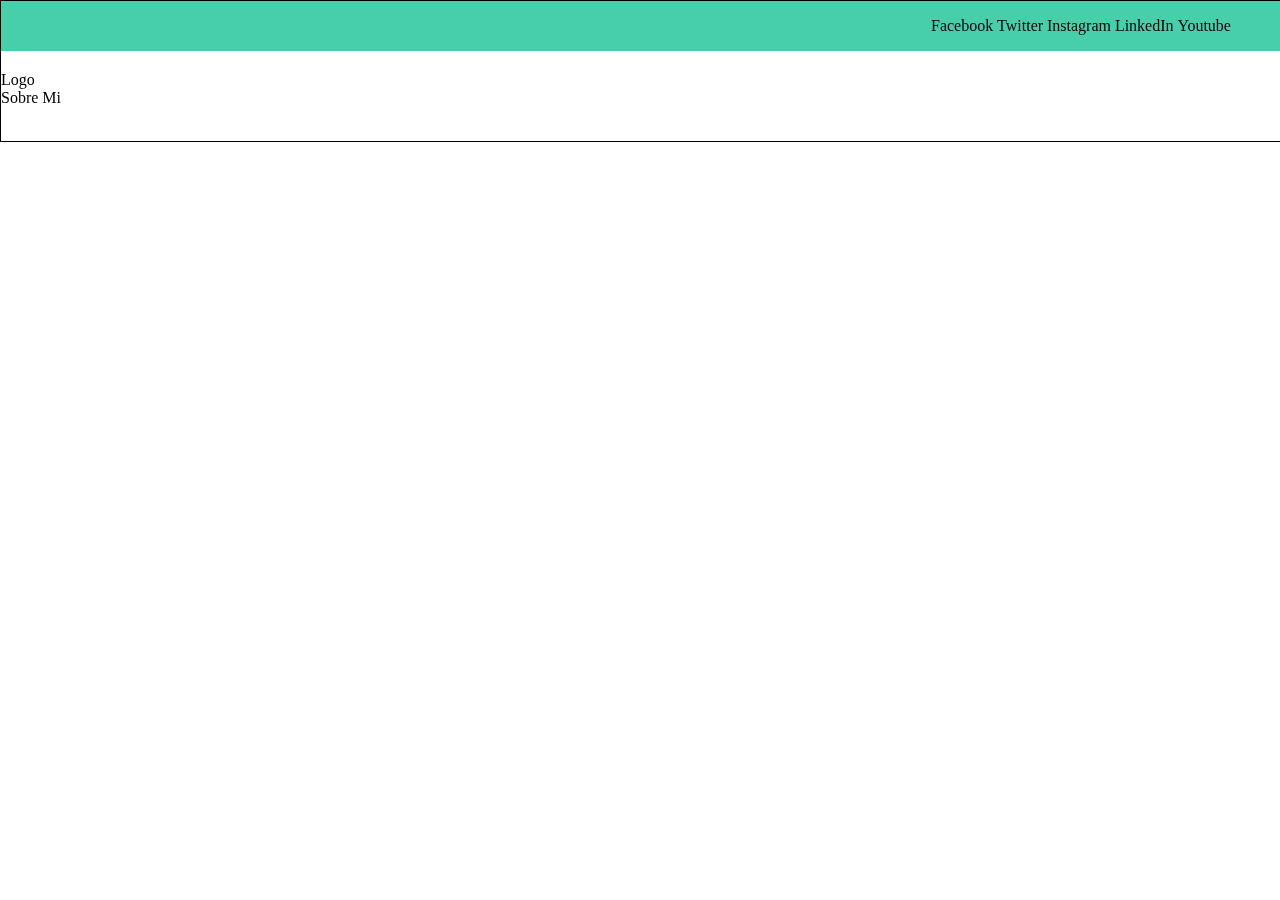
==== index.html @ 6a5cfcc3 "Estilos del Header" ====
<!DOCTYPE html>
<html lang="en">
<head>
    <meta charset="UTF-8">
    <meta http-equiv="X-UA-Compatible" content="IE=edge">
    <meta name="viewport" content="width=device-width, initial-scale=1.0">
    <title>Mi blog personal</title>
    <link rel="stylesheet" href="./css/main.css">
</head>
<body>

    <header>
        <section class="header__icons-container">
            <div class="header__icons">
                <a href="/">Facebook</a>
                <a href="/">Twitter</a>
                <a href="/">Instagram</a>
                <a href="/">LinkedIn</a>
                <a href="/">Youtube</a>
            </div>
        </section>
        <nav>
            <section class="nav__logo-container">
                <a href="">Logo</a>
            </section>

            <section class="nav__profile">
                <a href="/perfil.html">Sobre Mi</a>
            </section>
        </nav>
    </header>

</body>
</html>
---- css/main.css ----
:root{
  --header-background:#47cfac;
  --deep-black: black;
}

body {
    margin: 0;
    padding: 0;
    position: fixed;
    top: 0;
    bottom: 0;
    left: 0;
    right: 0;
}

a {
    text-decoration: none;
    display: inline;
    color: var(--deep-black);
}

header{
    width: 100%;
    height: 140px;
    border: 1px solid black;
    display: grid;
    grid-template-rows: 1fr 1fr;
}

header .header__icons-container{
    width: 100%;
    height: 50px;
    display: grid;
    background-color:var(--header-background)
}

header .header__icons-container .header__icons{
    width: 300px;
    height:auto;
    display: flex;
    justify-items: flex-end;
    align-items: center;
    justify-content: space-between;
    justify-self: end;
    margin-right: 50px;
}
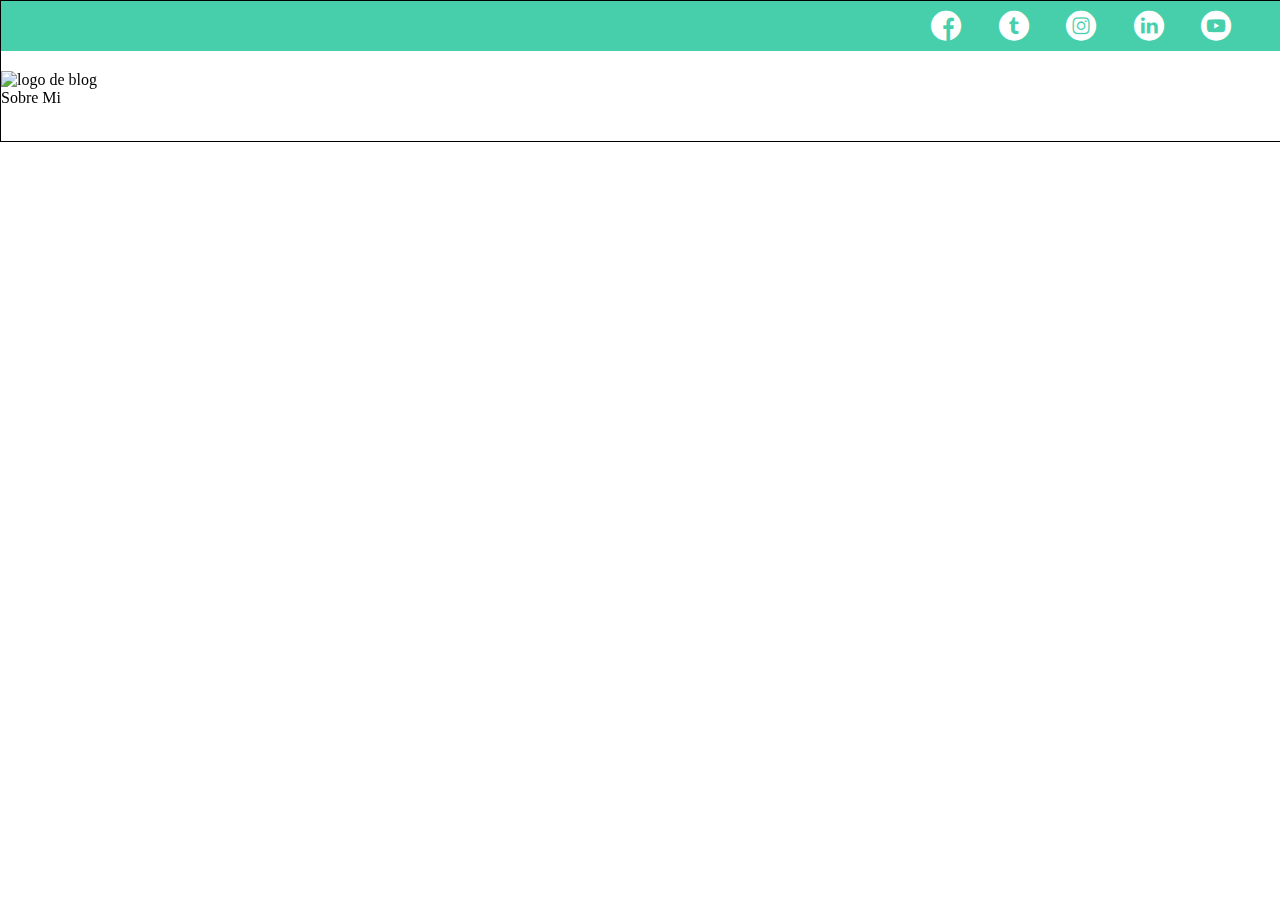
==== commit 92c3a117: "agregados los iconos" ====
--- a/index.html
+++ b/index.html
@@ -6,22 +6,29 @@
     <meta name="viewport" content="width=device-width, initial-scale=1.0">
     <title>Mi blog personal</title>
     <link rel="stylesheet" href="./css/main.css">
+    <link rel="stylesheet" href="./css/font/flaticon.css">
 </head>
 <body>
 
     <header>
         <section class="header__icons-container">
             <div class="header__icons">
-                <a href="/">Facebook</a>
-                <a href="/">Twitter</a>
-                <a href="/">Instagram</a>
-                <a href="/">LinkedIn</a>
-                <a href="/">Youtube</a>
+                <a href="#"><span class="fimanager flaticon-001-facebook"></span></a>
+
+                <a href="#"><span class="fimanager flaticon-002-twitter"></span></a>
+
+                <a href="#"><span class="fimanager flaticon-011-instagram"></span>
+                </a>
+
+                <a href="#"><span class="fimanager flaticon-010-linkedin"></span></a>
+
+                <a href="#"><span class="fimanager flaticon-008-youtube"></span></a>
             </div>
         </section>
+
         <nav>
             <section class="nav__logo-container">
-                <a href="">Logo</a>
+                <a href=""><img src="" alt="logo de blog"></a>
             </section>
 
             <section class="nav__profile">
--- a/css/main.css
+++ b/css/main.css
@@ -43,4 +43,10 @@
     justify-content: space-between;
     justify-self: end;
     margin-right: 50px;
+}
+
+header .header__icons span::before{
+    /* los íconos se tratarán como fuentes */
+    color:white;
+    font-size: 30px;
 }--- a/css/font/flaticon.css
+++ b/css/font/flaticon.css
@@ -0,0 +1,51 @@
+@font-face {
+  font-family: "Flaticon";
+  src: url("./Flaticon.eot");
+  src: url("./Flaticon.eot?#iefix") format("embedded-opentype"),
+       url("./Flaticon.woff2") format("woff2"),
+       url("./Flaticon.woff") format("woff"),
+       url("./Flaticon.ttf") format("truetype"),
+       url("./Flaticon.svg#Flaticon") format("svg");
+  font-weight: normal;
+  font-style: normal;
+}
+
+@media screen and (-webkit-min-device-pixel-ratio:0) {
+  @font-face {
+    font-family: "Flaticon";
+    src: url("./Flaticon.svg#Flaticon") format("svg");
+  }
+}
+
+.fimanager:before {
+      display: inline-block;
+  font-family: "Flaticon";
+  font-style: normal;
+  font-weight: normal;
+  font-variant: normal;
+  line-height: 1;
+  text-decoration: inherit;
+  text-rendering: optimizeLegibility;
+  text-transform: none;
+  -moz-osx-font-smoothing: grayscale;
+  -webkit-font-smoothing: antialiased;
+  font-smoothing: antialiased;
+    display: block;
+}
+
+.flaticon-001-facebook:before { content: "\f100"; }
+.flaticon-002-twitter:before { content: "\f101"; }
+.flaticon-003-whatsapp:before { content: "\f102"; }
+.flaticon-004-groupme:before { content: "\f103"; }
+.flaticon-005-kik:before { content: "\f104"; }
+.flaticon-006-skype:before { content: "\f105"; }
+.flaticon-007-periscope:before { content: "\f106"; }
+.flaticon-008-youtube:before { content: "\f107"; }
+.flaticon-009-itunes:before { content: "\f108"; }
+.flaticon-010-linkedin:before { content: "\f109"; }
+.flaticon-011-instagram:before { content: "\f10a"; }
+.flaticon-012-messenger:before { content: "\f10b"; }
+.flaticon-013-twitter:before { content: "\f10c"; }
+.flaticon-014-snapchat:before { content: "\f10d"; }
+.flaticon-015-reddit:before { content: "\f10e"; }
+.flaticon-016-tiktok:before { content: "\f10f"; }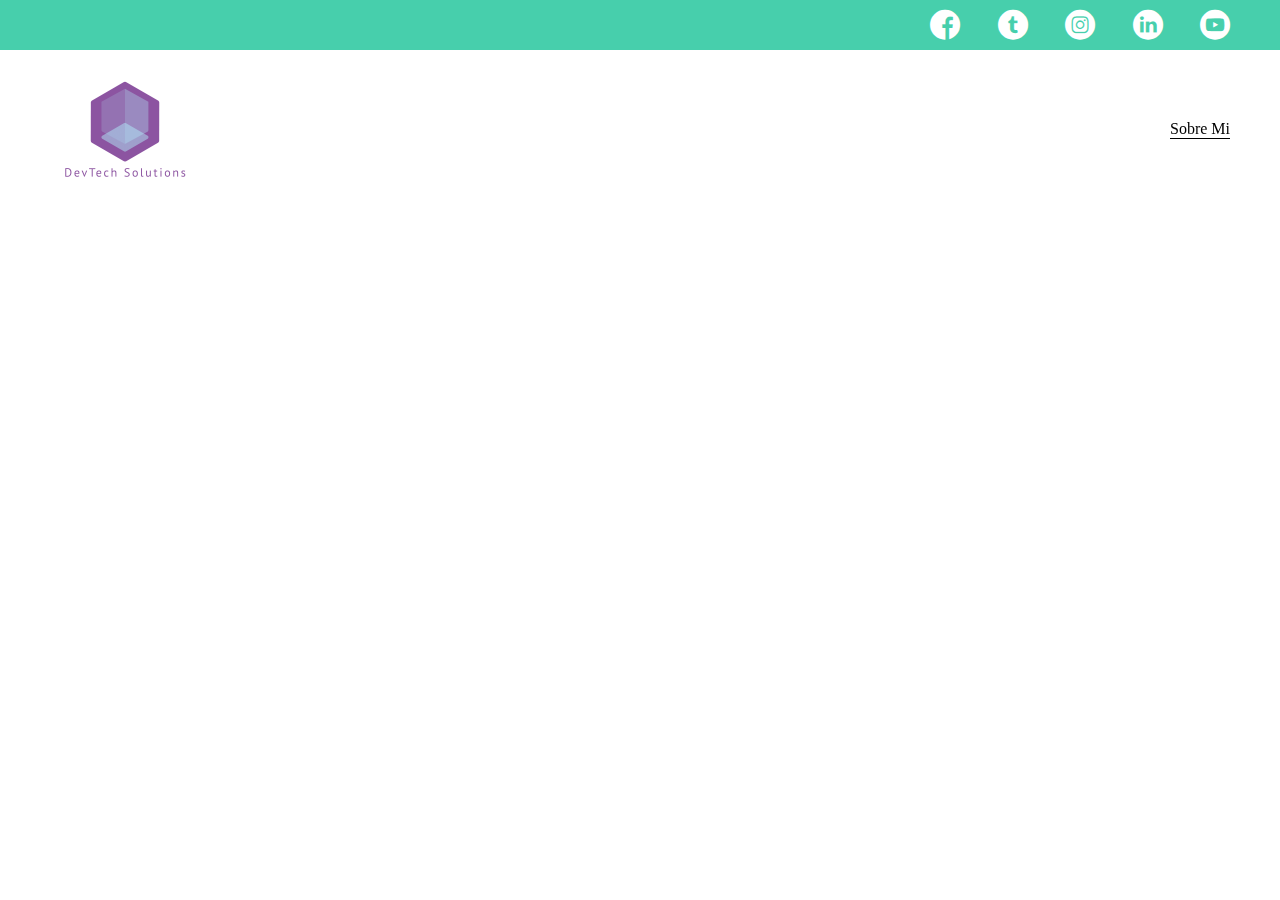
==== commit 9b2e50d8: "agregados imagenes al header" ====
--- a/index.html
+++ b/index.html
@@ -28,7 +28,7 @@
 
         <nav>
             <section class="nav__logo-container">
-                <a href=""><img src="" alt="logo de blog"></a>
+                <a href=""><img src="./assets/img/logo_transparent.png" alt="logo de blog"></a>
             </section>
 
             <section class="nav__profile">
--- a/css/main.css
+++ b/css/main.css
@@ -1,6 +1,7 @@
 :root{
   --header-background:#47cfac;
   --deep-black: black;
+  --just-white: white;
 }
 
 body {
@@ -22,7 +23,7 @@
 header{
     width: 100%;
     height: 140px;
-    border: 1px solid black;
+    /* border: 1px solid black; */
     display: grid;
     grid-template-rows: 1fr 1fr;
 }
@@ -49,4 +50,29 @@
     /* los íconos se tratarán como fuentes */
     color:white;
     font-size: 30px;
+}
+
+nav {
+    display: grid;
+    grid-template-columns: 1fr 1fr;
+    height: 90px;
+}
+
+nav .nav__logo-container{
+    margin-left: 50px;
+}
+nav .nav__logo-container img{
+    width:150px;
+    margin-top: 5px;
+    border-radius: 20px;
+}
+nav .nav__profile{
+    display:flex;
+    align-items: center;
+    justify-content: flex-end;
+    margin-right: 50px;
+}
+nav .nav__profile a{
+    color: var(--deep-black);
+    border-bottom: 1px solid var(--deep-black);
 }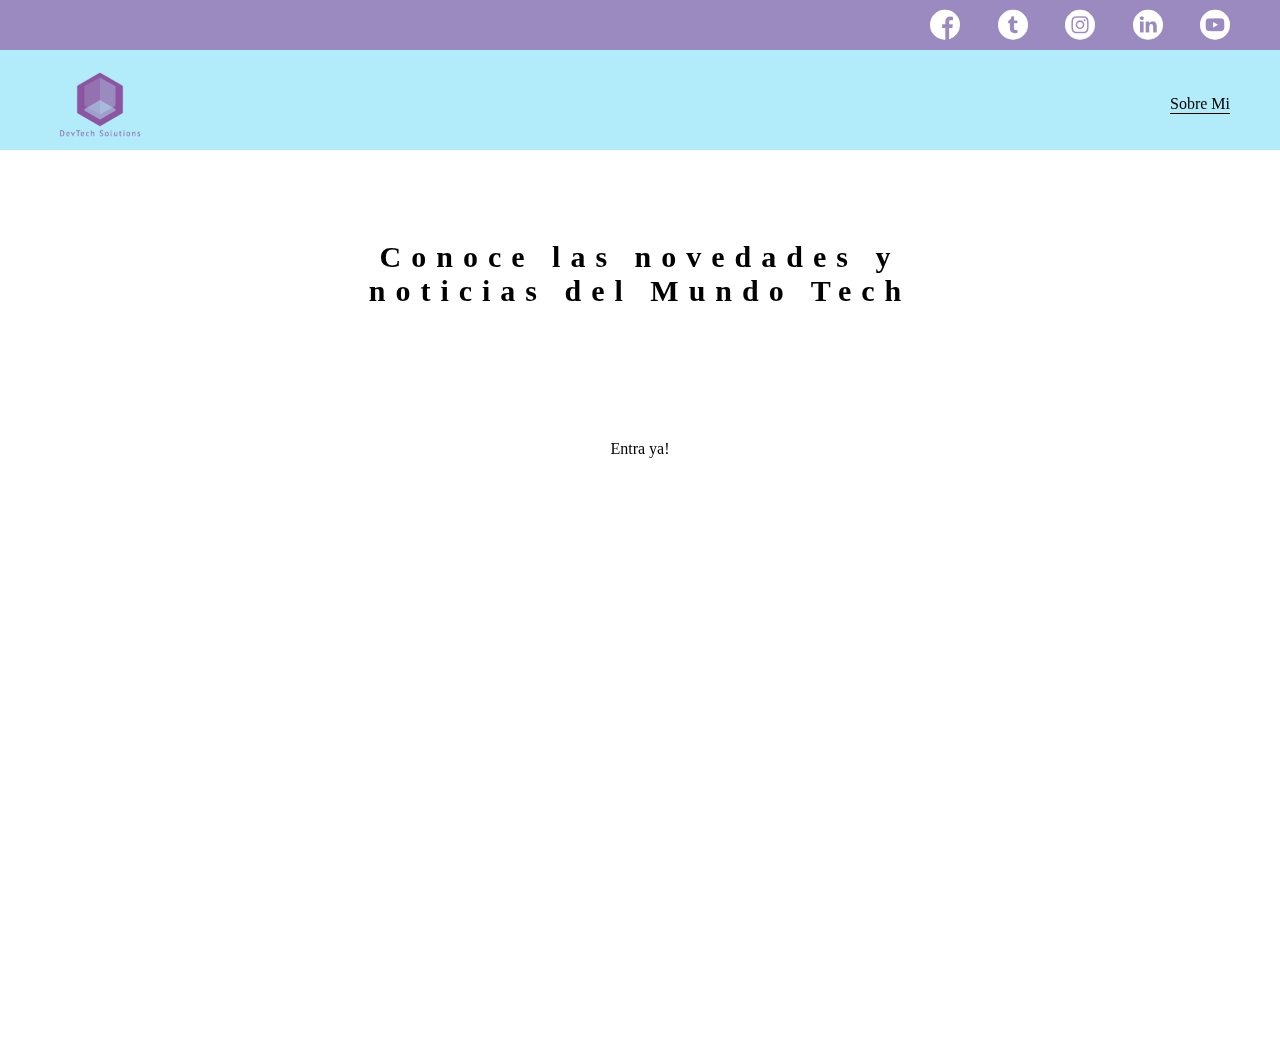
==== commit 7bf90aaf: "manejo de grid para posicionar contenedores" ====
--- a/index.html
+++ b/index.html
@@ -37,5 +37,12 @@
         </nav>
     </header>
 
+    <main class="home-main">
+        <section>
+            <h1 class="home-main-text">Conoce las novedades y <br> noticias del Mundo Tech</h1>
+            <a class="home-main-button" href="blogs.html">Entra ya!</a>
+        </section>
+    </main>
+    
 </body>
 </html>--- a/css/main.css
+++ b/css/main.css
@@ -1,7 +1,9 @@
 :root{
-  --header-background:#47cfac;
+  --header-background:#b2ebf9;
   --deep-black: black;
   --just-white: white;
+  --deep-purple:#8c54a1;
+  --header-purple: #9a8ac0 ;
 }
 
 body {
@@ -32,7 +34,7 @@
     width: 100%;
     height: 50px;
     display: grid;
-    background-color:var(--header-background)
+    background-color:var(--header-purple)
 }
 
 header .header__icons-container .header__icons{
@@ -55,16 +57,16 @@
 nav {
     display: grid;
     grid-template-columns: 1fr 1fr;
-    height: 90px;
+    height: 100px;
+    background-color: var(--header-background);
 }
 
 nav .nav__logo-container{
     margin-left: 50px;
 }
 nav .nav__logo-container img{
-    width:150px;
+    width:100px;
     margin-top: 5px;
-    border-radius: 20px;
 }
 nav .nav__profile{
     display:flex;
@@ -75,4 +77,24 @@
 nav .nav__profile a{
     color: var(--deep-black);
     border-bottom: 1px solid var(--deep-black);
+}
+
+.home-main {
+    display: grid;
+    grid-template-columns: 1fr 4fr 1fr;
+    height: 100%;
+}
+.home-main section {
+    display: grid;
+    grid-column: 2;
+    justify-items: center;
+    height: 350px;
+    margin-top: 80px;
+}
+
+.home-main-text{
+    font-size:30px;
+    font-weight: 700px;
+    letter-spacing: 10px;
+    text-align: center;
 }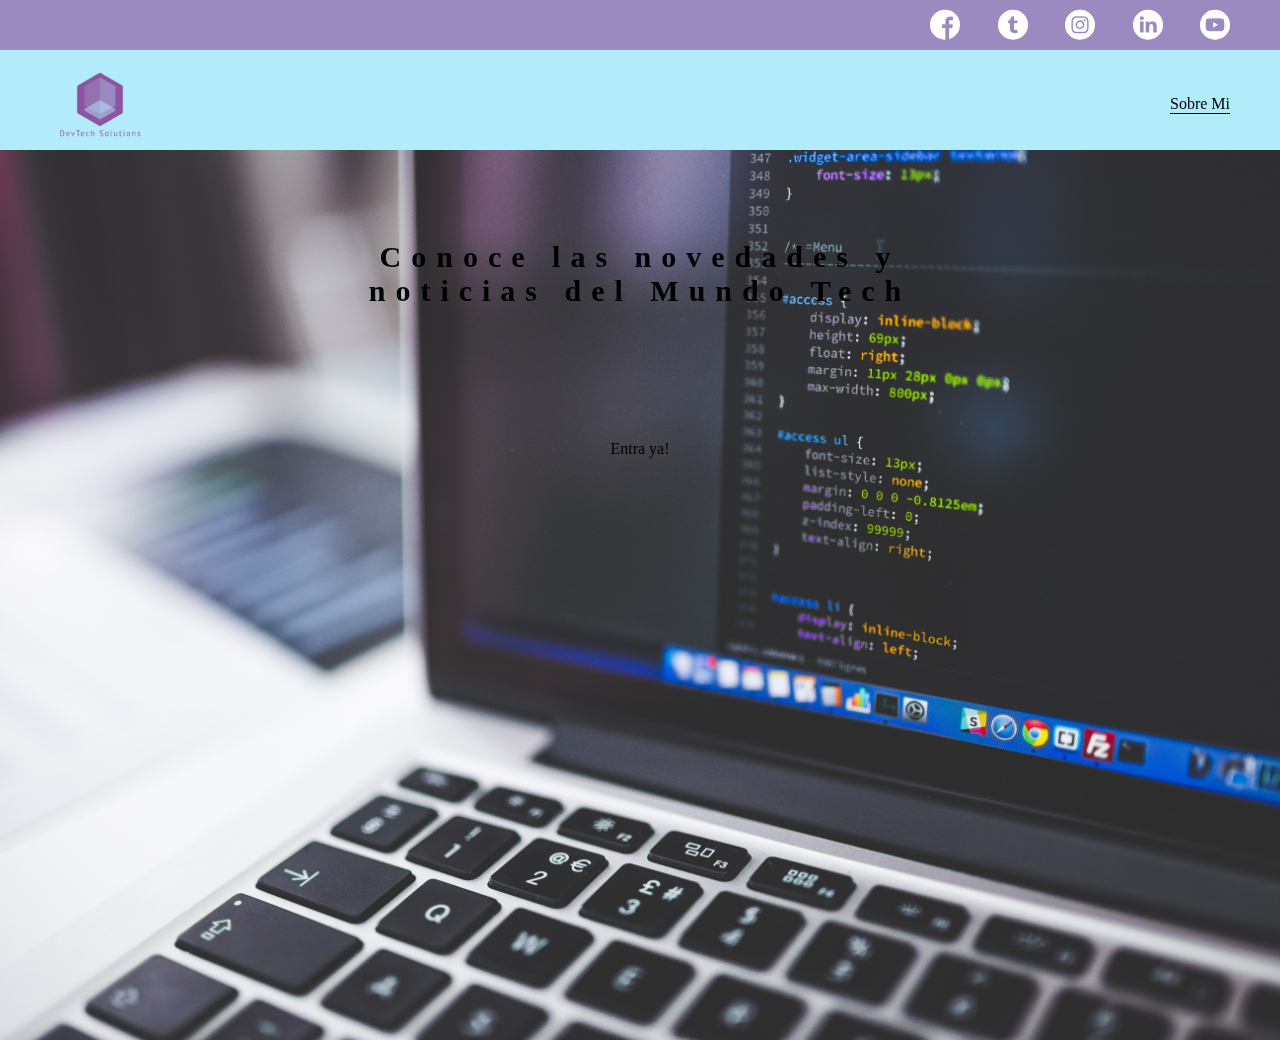
==== commit c613bbc8: "Agragada imagen de fondo" ====
--- a/index.html
+++ b/index.html
@@ -40,7 +40,7 @@
     <main class="home-main">
         <section>
             <h1 class="home-main-text">Conoce las novedades y <br> noticias del Mundo Tech</h1>
-            <a class="home-main-button" href="blogs.html">Entra ya!</a>
+            <a class="home-main-button" href="./blogs.html">Entra ya!</a>
         </section>
     </main>
     
--- a/css/main.css
+++ b/css/main.css
@@ -83,7 +83,11 @@
     display: grid;
     grid-template-columns: 1fr 4fr 1fr;
     height: 100%;
-}
+    background-image: url("../assets/img/background.jpg");
+    background-position: center;
+    background-repeat: no-repeat;
+    background-size: cover;
+}   
 .home-main section {
     display: grid;
     grid-column: 2;
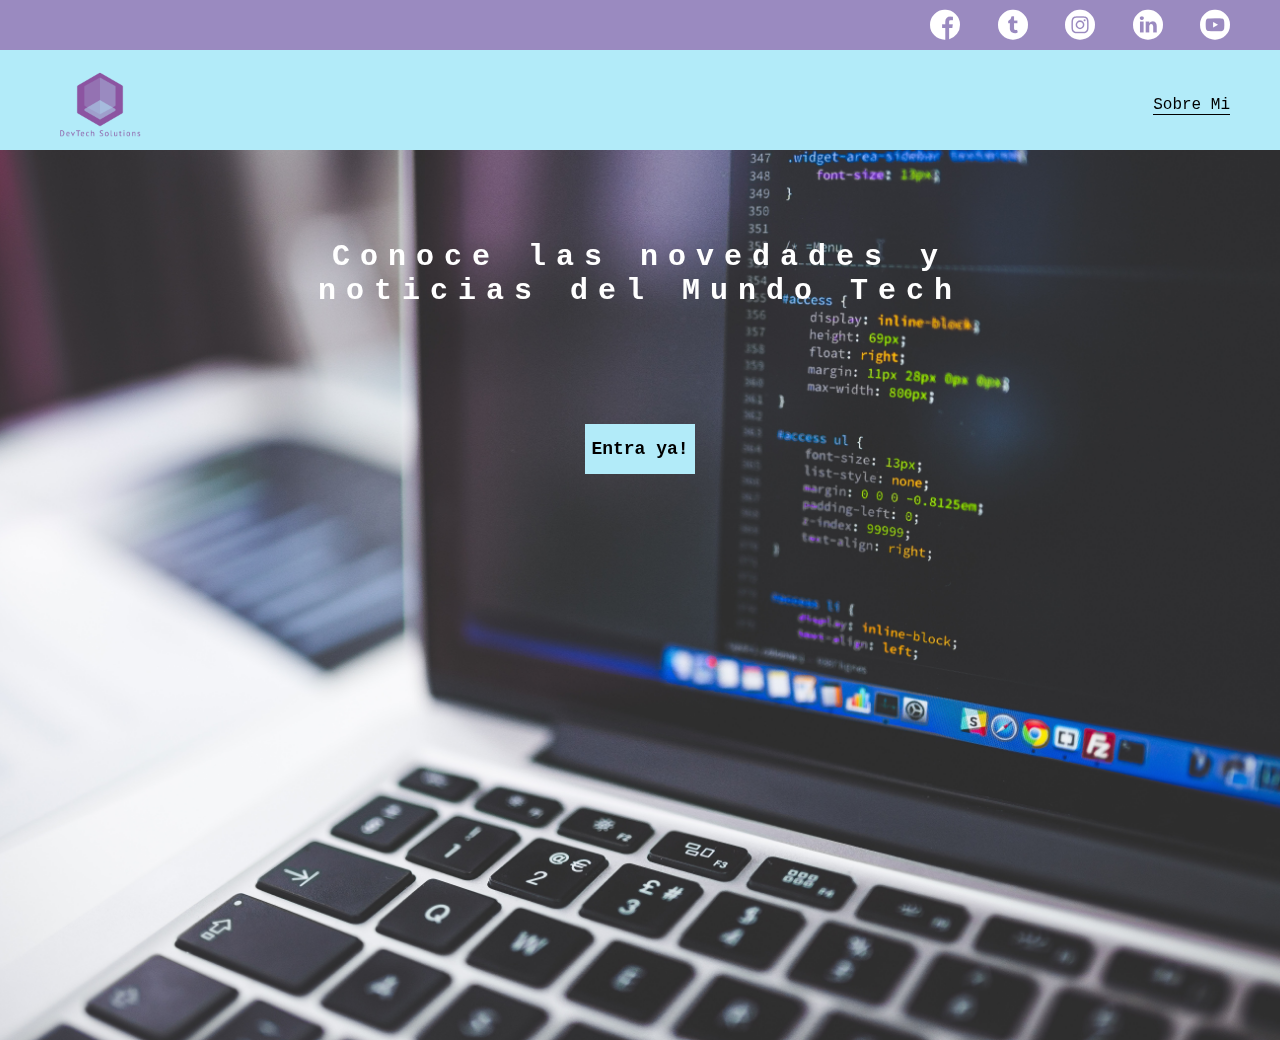
==== commit e4f348ed: "Home terminado" ====
--- a/index.html
+++ b/index.html
@@ -40,7 +40,7 @@
     <main class="home-main">
         <section>
             <h1 class="home-main-text">Conoce las novedades y <br> noticias del Mundo Tech</h1>
-            <a class="home-main-button" href="./blogs.html">Entra ya!</a>
+            <a class="home-main-button" href="blogs.html">Entra ya!</a>
         </section>
     </main>
     
--- a/css/main.css
+++ b/css/main.css
@@ -1,104 +1,124 @@
-:root{
-  --header-background:#b2ebf9;
+@import url(‘https://fonts.googleapis.com/css?family=Roboto+Mono:400,500,700|Roboto+Slab:400,700|Roboto:400,500,700,900&display=swap’);
+:root {
+  --header-background: #b2ebf9;
   --deep-black: black;
   --just-white: white;
-  --deep-purple:#8c54a1;
-  --header-purple: #9a8ac0 ;
+  --deep-purple: #8c54a1;
+  --header-purple: #9a8ac0;
 }
 
 body {
-    margin: 0;
-    padding: 0;
-    position: fixed;
-    top: 0;
-    bottom: 0;
-    left: 0;
-    right: 0;
+  margin: 0;
+  padding: 0;
+  position: fixed;
+  top: 0;
+  bottom: 0;
+  left: 0;
+  right: 0;
+  font-family: "Roboto mono", monospace;
 }
 
 a {
-    text-decoration: none;
-    display: inline;
-    color: var(--deep-black);
+  text-decoration: none;
+  display: inline;
+  color: var(--deep-black);
 }
 
-header{
-    width: 100%;
-    height: 140px;
-    /* border: 1px solid black; */
-    display: grid;
-    grid-template-rows: 1fr 1fr;
+header {
+  width: 100%;
+  height: 140px;
+  /* border: 1px solid black; */
+  display: grid;
+  grid-template-rows: 1fr 1fr;
 }
 
-header .header__icons-container{
-    width: 100%;
-    height: 50px;
-    display: grid;
-    background-color:var(--header-purple)
+header .header__icons-container {
+  width: 100%;
+  height: 50px;
+  display: grid;
+  background-color: var(--header-purple);
 }
 
-header .header__icons-container .header__icons{
-    width: 300px;
-    height:auto;
-    display: flex;
-    justify-items: flex-end;
-    align-items: center;
-    justify-content: space-between;
-    justify-self: end;
-    margin-right: 50px;
+header .header__icons-container .header__icons {
+  width: 300px;
+  height: auto;
+  display: flex;
+  justify-items: flex-end;
+  align-items: center;
+  justify-content: space-between;
+  justify-self: end;
+  margin-right: 50px;
 }
 
-header .header__icons span::before{
-    /* los íconos se tratarán como fuentes */
-    color:white;
-    font-size: 30px;
+header .header__icons span::before {
+  /* los íconos se tratarán como fuentes */
+  color: white;
+  font-size: 30px;
 }
 
 nav {
-    display: grid;
-    grid-template-columns: 1fr 1fr;
-    height: 100px;
-    background-color: var(--header-background);
+  display: grid;
+  grid-template-columns: 1fr 1fr;
+  height: 100px;
+  background-color: var(--header-background);
 }
 
-nav .nav__logo-container{
-    margin-left: 50px;
+nav .nav__logo-container {
+  margin-left: 50px;
 }
-nav .nav__logo-container img{
-    width:100px;
-    margin-top: 5px;
+nav .nav__logo-container img {
+  width: 100px;
+  margin-top: 5px;
 }
-nav .nav__profile{
-    display:flex;
-    align-items: center;
-    justify-content: flex-end;
-    margin-right: 50px;
+nav .nav__profile {
+  display: flex;
+  align-items: center;
+  justify-content: flex-end;
+  margin-right: 50px;
 }
-nav .nav__profile a{
-    color: var(--deep-black);
-    border-bottom: 1px solid var(--deep-black);
+nav .nav__profile a {
+  color: var(--deep-black);
+  border-bottom: 1px solid var(--deep-black);
+  font-family: "Roboto mono", monospace;
 }
 
 .home-main {
-    display: grid;
-    grid-template-columns: 1fr 4fr 1fr;
-    height: 100%;
-    background-image: url("../assets/img/background.jpg");
-    background-position: center;
-    background-repeat: no-repeat;
-    background-size: cover;
-}   
+  display: grid;
+  grid-template-columns: 1fr 4fr 1fr;
+  height: 100%;
+  background-image: url("../assets/img/background.jpg");
+  background-position: center;
+  background-repeat: no-repeat;
+  background-size: cover;
+}
 .home-main section {
-    display: grid;
-    grid-column: 2;
-    justify-items: center;
-    height: 350px;
-    margin-top: 80px;
+  display: grid;
+  grid-column: 2;
+  justify-items: center;
+  height: 350px;
+  margin-top: 80px;
 }
 
-.home-main-text{
-    font-size:30px;
-    font-weight: 700px;
-    letter-spacing: 10px;
-    text-align: center;
-}+.home-main-text {
+  font-family: "Roboto mono", monospace;
+  font-size: 30px;
+  font-weight: 700px;
+  letter-spacing: 10px;
+  text-align: center;
+  color: white;
+}
+
+.home-main-button {
+  width: 110px;
+  height: 50px;
+  background-color: var(--header-background);
+  text-align: center;
+  font-weight: 700;
+  font-size: 18px;
+  line-height: 50px;
+}
+
+.home-main-button a {
+  font-weight: 700;
+  font-size: 18px;
+}
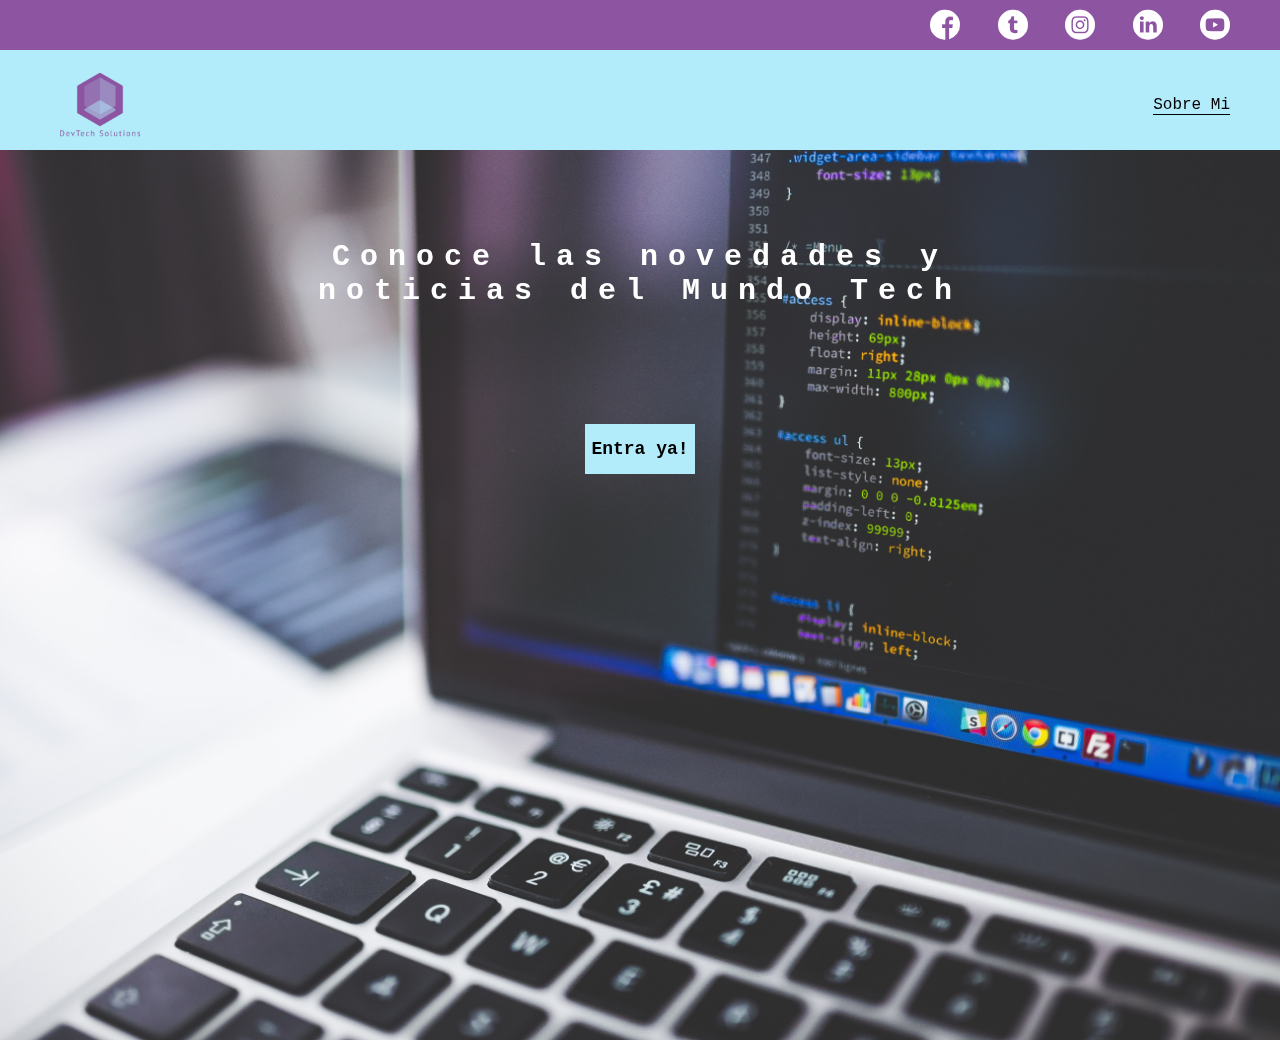
==== commit d3c19ccf: "Agregado de imagen principal" ====
--- a/index.html
+++ b/index.html
@@ -8,7 +8,7 @@
     <link rel="stylesheet" href="./css/main.css">
     <link rel="stylesheet" href="./css/font/flaticon.css">
 </head>
-<body>
+<body class="home-body">
 
     <header>
         <section class="header__icons-container">
--- a/css/main.css
+++ b/css/main.css
@@ -10,12 +10,15 @@
 body {
   margin: 0;
   padding: 0;
-  position: fixed;
-  top: 0;
-  bottom: 0;
-  left: 0;
-  right: 0;
   font-family: "Roboto mono", monospace;
+}
+
+.home-body{
+    position: fixed;
+    top: 0;
+    bottom: 0;
+    left: 0;
+    right: 0;
 }
 
 a {
@@ -36,7 +39,7 @@
   width: 100%;
   height: 50px;
   display: grid;
-  background-color: var(--header-purple);
+  background-color: var(--deep-purple);
 }
 
 header .header__icons-container .header__icons {
@@ -122,3 +125,47 @@
   font-weight: 700;
   font-size: 18px;
 }
+
+/* ------------------Pagina de Blogs-------------------- */
+
+.blogs-main{
+    display: grid;
+}
+
+.blogs-news-container{
+    background-color: var(--header-purple);
+    padding: 0 50px 40px;
+    margin:30px 20px;
+}
+
+.blogs-main-new{
+    display: grid;
+    grid-template-columns: 2fr 1fr;
+    grid-template-rows: 2fr;
+}
+
+.blogs-news-img-container{
+    grid-column: 1;
+}
+
+.blogs-news-img-container img{
+    width:85%;
+}
+
+.blogs-news-info-container{
+    grid-column:2;
+}
+
+.blogs-news-info-container p{
+    margin-bottom: 35px;
+}
+
+.blogs-posts-container{
+    padding: 0 50px 40px;
+}
+
+.blogs-posts-container h3{
+    border-bottom: 2px solid var(--header-background);
+    padding-bottom: 20px;
+    text-align: center;
+}